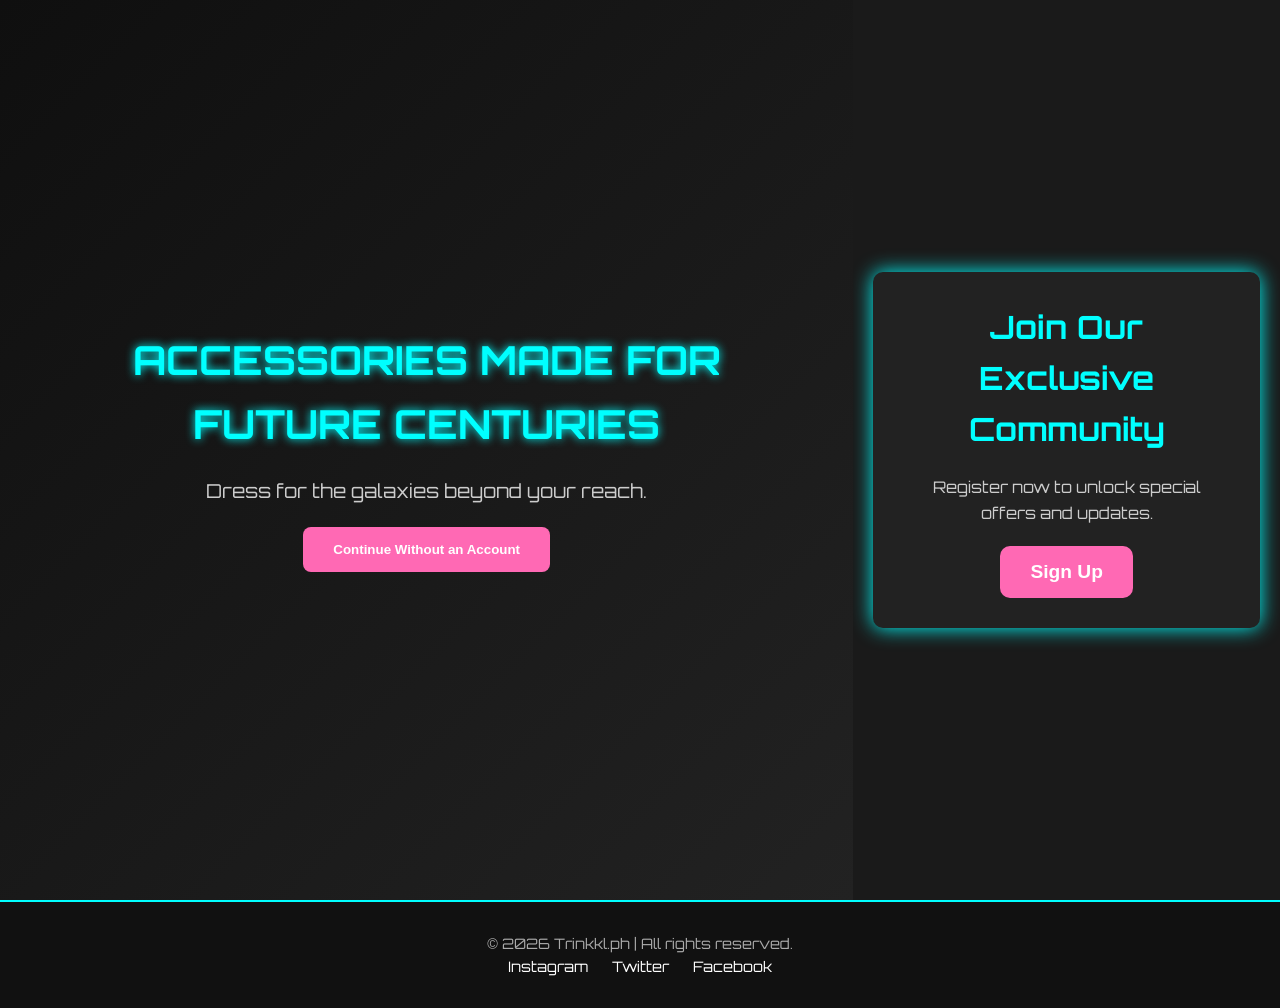
==== index.html @ f84e140c "Add files via upload" ====
<!DOCTYPE html>
<html lang="en">
<head>
<meta charset="UTF-8" />
<meta name="viewport" content="width=device-width, initial-scale=1.0"/>
<title>Cyberpunk Filipino-Made Accessories</title>
<!-- Google Fonts for a futuristic vibe -->
<link href="https://fonts.googleapis.com/css2?family=Orbitron:wght@500&display=swap" rel="stylesheet" />
<!-- External CSS (you can merge styles here as well) -->
<link rel="stylesheet" href="Style_1.css" />
<style>
  /* Basic Reset & Layout */
body {
  margin: 0;
  font-family: 'Orbitron', sans-serif;
  background-color: #111;
  color: #fff;
  line-height: 1.6;
}

/* Layout with hero + sign-up in columns */
.landing-container {
  display: flex;
  flex-direction: column;
  min-height: 100vh;
}

/* For larger screens, switch to row layout */
@media (min-width: 768px) {
  .landing-container {
    flex-direction: row;
  }
}

/* Hero section styles */
.hero {
  flex: 2;
  display: flex;
  align-items: center;
  justify-content: center;
  background: linear-gradient(135deg, #0f0f0f, #222);
  padding: 40px;
  position: relative;
  overflow: hidden;
}

.hero-content {
  max-width: 600px;
  text-align: center;
  z-index: 2;
}

.hero h1 {
  font-size: 2.5em;
  color: #0ff;
  text-shadow: 0 0 10px #0ff;
  margin-bottom: 20px;
}

.hero p {
  font-size: 1.2em;
  color: #ccc;
}

/* Hero image in a column */
.hero-image {
  position: absolute;
  right: 0;
  top: 0;
  bottom: 0;
  width: 40%;
  background: url('https://www.deviantart.com/rocksdanister/art/Night-City-Cyberpunk-840875135') no-repeat center/cover;
  opacity: 0.8;
  z-index: 1;
}

/* Sign up column styles */
.signup-column {
  flex: 1;
  display: flex;
  justify-content: center;
  align-items: center;
  padding: 40px 20px;
  background-color: #1a1a1a;
}

.signup-box {
  background: #222;
  padding: 30px;
  border-radius: 10px;
  max-width: 400px;
  width: 100%;
  box-shadow: 0 0 20px #0ff;
  text-align: center;
}

.signup-box h2 {
  margin-bottom: 20px;
  font-size: 2em;
  color: #0ff;
}

.signup-box p {
  margin-bottom: 20px;
  font-size: 1em;
  color: #ccc;
}

button#mainSignUpBtn {
  background: var(--neon-pink);
  border: none;
  padding: 15px 30px;
  font-size: 1.2em;
  border-radius: 10px;
  cursor: pointer;
  font-weight: bold;
  transition: all 0.3s ease;
}

button#mainSignUpBtn:hover {
  background: #ff4081;
}

/* Footer styles */
footer {
  padding: 30px 20px;
  background-color: #111;
  border-top: 2px solid var(--neon-blue);
  text-align: center;
  font-size: 0.9em;
  color: #aaa;
}

footer a {
  margin: 0 10px;
  color: #fff;
  text-decoration: none;
}
</style>
</head>
<body>

<!-- Wrap the hero and sign-up in a flex container -->
<div class="landing-container">
  <!-- Hero Column -->
  <section class="hero">
    <div class="hero-content">
      <h1 class="glitch">ACCESSORIES MADE FOR FUTURE CENTURIES</h1>
      <p>Dress for the galaxies beyond your reach.</p>
      <!-- Button to homepage -->
      <button id="continueBtn" style="margin-top:20px; padding:15px 30px; border:none; border-radius:8px; background:var(--neon-pink); font-weight:bold; cursor:pointer;">
        Continue Without an Account
      </button>
    </div>
    <div class="hero-image" aria-hidden="true"></div>
  </section>

  <!-- Sign-up Column -->
  <section class="signup-column">
    <div class="signup-box">
      <h2>Join Our Exclusive Community</h2>
      <p>Register now to unlock special offers and updates.</p>
      <button id="mainSignUpBtn">Sign Up</button>
    </div>
  </section>
</div>

<!-- Footer -->
<footer>
  <p>&copy; 2026 Trinkkl.ph | All rights reserved.</p>
  <div>
    <a href="#">Instagram</a>
    <a href="#">Twitter</a>
    <a href="#">Facebook</a>
  </div>
</footer>

<!-- Sign Up overlay -->
<div id="signUpOverlay" aria-hidden="true" style="display:none; position:fixed; top:0; left:0; width:100%; height:100%; background:rgba(17,17,17,0.8); z-index:10000;">
  <div class="sign-up-container" role="dialog" aria-modal="true" style="margin:50px auto; background:#222; padding:20px; border-radius:10px; max-width:400px; position:relative;">
    <div class="close-btn" id="closeSignUp" style="position:absolute; top:10px; right:15px; font-size:1.5em; cursor:pointer;">&times;</div>
    <h2>Sign Up - Step <span id="overlayStepNumber">1</span></h2>
    <div class="step-count" id="overlayStepLabel">First Name</div>
    <div class="form-group">
      <input type="text" id="overlayInput" placeholder="Enter here..." style="width:100%; padding:10px; border-radius:5px; border:none;"/>
    </div>
    <button id="overlayNextBtn" style="margin-top:10px; padding:10px 20px; border:none; border-radius:5px; background:#0ff; color:#000; font-weight:bold;">Next</button>
  </div>
</div>

<!-- Scripts -->
<script>
  // Redirect to homepage
  document.getElementById('continueBtn').onclick = () => {
    window.location.href = 'ECOMMERCE.html'; // Your homepage URL
  };

  // Show overlay on Sign Up
  document.getElementById('mainSignUpBtn').onclick = () => {
    document.getElementById('signUpOverlay').style.display = 'block';
  };

  // Close overlay
  document.getElementById('closeSignUp').onclick = () => {
    document.getElementById('signUpOverlay').style.display = 'none';
  };
</script>
</body>
</html>
---- Style_1.css ----
/* ===========================
   Global Reset & Base Styles
   =========================== */
* {
  margin: 0;
  padding: 0;
  box-sizing: border-box;
}
body {
  font-family: 'Orbitron', sans-serif;
  background-color: #0d0d0d;
  color: #fff;
  overflow-x: hidden;
  line-height: 1.4;
  scroll-behavior: smooth;
  transition: background-color 0.3s ease, color 0.3s ease;
}

/* ===========================
   Color Palette Variables
   =========================== */
:root {
  --neon-blue:   #00ffff;
  --neon-red:    #ff0055;
  --neon-pink:   #ff69b4;
  --purple:      #b020f0;
  --green:       #39ff14;
  --cyber-bg:    #111;
  --glow:        #0ff;
  --sidebar-width: 300px;
  --text:        #fff;
  --accent:      #0ff;
  --accent-2:    #00ffff;
  --neon-yellow: #ffff00;
}

/* ===========================
   Glitch Animation
   =========================== */
@keyframes glitch {
  0%, 100% { transform: translate(0);        opacity: 1;   }
  20%       { transform: translate(-2px, 2px); opacity: 0.8; }
  40%       { transform: translate(-2px,-2px); opacity: 0.6; }
  60%       { transform: translate( 2px, 2px); opacity: 0.8; }
  80%       { transform: translate( 2px,-2px); opacity: 0.6; }
}
.glitch {
  font-family: 'Orbitron', sans-serif;
  font-size: 2.5em;
  color: var(--neon-blue);
  text-shadow: 0 0 10px var(--neon-blue);
  animation: glitch 1.5s infinite;
  margin-bottom: 20px;
  text-align: center;
  transition: all 0.3s ease;
}

/* ===========================
   Sidebar
   =========================== */
/* ===========================
   ENHANCED RESPONSIVE SIDEBAR
   =========================== */

/* Mobile-first sidebar improvements */
#sidebar {
  width: min(85vw, var(--sidebar-width));
  backdrop-filter: blur(10px);
  /* Add subtle backdrop for better mobile visibility */
}

/* Better mobile overlay */
#overlay.active {
  background: rgba(0, 0, 0, 0.8);
  backdrop-filter: blur(5px);
}

/* Enhanced layout shift for all screen sizes */
body.sidebar-open main,
body.sidebar-open .layout-container,
.layout-container.sidebar-open {
  margin-left: 0; /* Reset first */
  padding-left: min(var(--sidebar-width), 85vw);
}

/* Tablet optimization (768px - 1024px) */
@media (max-width: 400px) {
  :root {
    --sidebar-width: 100px;
  }
  
  body.sidebar-open main,
  body.sidebar-open .layout-container,
  .layout-container.sidebar-open {
    padding-left: min(100px, 20vw);
  }
}

/* Mobile optimization (< 768px) */
@media (max-width: 768px) {
  :root {
    --sidebar-width: 80vw;
  }
  
  #sidebar {
    width: 100vw !important;
    transform: translateX(-100%);
    box-shadow: 5px 0 20px rgba(0, 255, 255, 0.3);
  }
  
  #sidebar.show {
    transform: translateX(0);
  }
  
  body.sidebar-open main,
  body.sidebar-open .layout-container,
  .layout-container.sidebar-open {
    padding-left: 0;
    margin-left: 0;
    /* Full overlay mode on mobile - content stays full width */
  }
  
  /* Prevent body scroll when sidebar open on mobile */
  body.sidebar-open {
    overflow: hidden;
  }
}

/* Small mobile (< 480px) */
@media (max-width: 480px) {
  #sidebar {
    padding: 15px;
    gap: 15px;
  }
  
  #sidebar > * {
    font-size: 0.9em;
  }
  
  /* Compact cart items on mobile */
  #cart div {
    flex-direction: column;
    gap: 5px;
    text-align: center;
  }
  
  #cart .remove-btn {
    width: 100%;
    margin-top: 5px;
  }
}

/* Sidebar content optimizations */
#sidebar h3 {
  font-size: 1.3em;
  margin-bottom: 15px;
  color: var(--neon-blue);
  text-shadow: 0 0 5px var(--neon-blue);
}

#sidebar ul {
  list-style: none;
  padding: 0;
}

#sidebar li {
  margin: 8px 0;
}

#sidebar a {
  color: #fff;
  text-decoration: none;
  padding: 10px 15px;
  border-radius: 8px;
  display: block;
  transition: all 0.3s ease;
  border: 1px solid transparent;
}

#sidebar a:hover {
  background: rgba(0, 255, 255, 0.1);
  border-color: var(--neon-blue);
  box-shadow: 0 0 10px rgba(0, 255, 255, 0.3);
}

/* Sidebar toggle button for header */
.header-right .sidebar-toggle {
  display: none;
  background: transparent;
  border: 2px solid var(--neon-blue);
  color: var(--neon-blue);
  padding: 8px 12px;
  border-radius: 20px;
  cursor: pointer;
  font-size: 1.1em;
  transition: all 0.3s ease;
}

.header-right .sidebar-toggle:hover {
  background: var(--neon-blue);
  color: #000;
  box-shadow: 0 0 15px var(--neon-blue);
}

@media (max-width: 768px) {
  .header-right .sidebar-toggle {
    display: block;
  }
  
  .header-right {
    gap: 10px;
  }
}

/* ===========================
   Main Layout
   =========================== */
main,
.layout-container {
  margin-left: 0;
  padding: 20px;
  transition: margin-left 0.3s ease;
}

/* Shift layout when sidebar is open — targets both body class and layout-container class */
body.sidebar-open main,
body.sidebar-open .layout-container,
.layout-container.sidebar-open {
  margin-left: var(--sidebar-width);
}

/* ===========================
   Header
   =========================== */
header {
  display: flex;
  flex-wrap: wrap;
  align-items: center;
  justify-content: space-between;
  padding: 15px 20px;
  width: 100%;
  position: sticky;
  top: 0;
  background: linear-gradient(to right, #111, #222);
  border-bottom: 2px solid var(--neon-blue);
  z-index: 1000;
}
.header-left {
  display: flex;
  align-items: center;
}
.logo {
  font-family: 'Orbitron', sans-serif;
  font-size: 2.5em;
  font-weight: 700;
  color: var(--neon-blue);
  text-shadow: 0 0 10px var(--neon-blue);
}
.header-center {
  flex: 1;
  display: flex;
  justify-content: center;
}
.nav {
  display: flex;
  gap: 20px;
}
.nav a {
  color: #fff;
  font-weight: 600;
  padding: 8px 12px;
  border-radius: 8px;
  text-decoration: none;
  position: relative;
  transition: all 0.3s ease;
}
.nav a::after {
  content: '';
  position: absolute;
  bottom: 0;
  left: 0;
  height: 2px;
  width: 0%;
  background: linear-gradient(to right, var(--neon-pink), var(--neon-blue));
  transition: width 0.3s ease;
  border-radius: 1px;
}
.nav a:hover::after {
  width: 60%;
}
.header-right {
  display: flex;
  align-items: center;
  gap: 15px;
}
.sign-up-btn,
.my-account-btn {
  border: 2px solid var(--neon-pink);
  padding: 8px 16px;
  border-radius: 20px;
  background: transparent;
  color: #fff;
  font-weight: 600;
  cursor: pointer;
  box-shadow: 0 0 8px var(--neon-pink);
  transition: all 0.3s ease;
}
.sign-up-btn:hover,
.my-account-btn:hover {
  box-shadow: 0 0 15px var(--neon-pink);
  background-color: rgba(255, 105, 180, 0.2);
}
.search-box {
  padding: 8px 12px;
  border-radius: 20px;
  border: 2px solid var(--neon-blue);
  background-color: transparent;
  color: #fff;
  outline: none;
  transition: all 0.3s ease;
}

/* ===========================
   Subheader
   =========================== */
.subheader {
  display: flex;
  justify-content: center;
  gap: 20px;
  padding: 10px 20px;
  background-color: #222;
  font-size: 0.9em;
  border-bottom: 2px solid var(--neon-blue);
}
.subheader a {
  color: #fff;
  text-decoration: none;
  padding: 6px 12px;
  border-radius: 4px;
  transition: background-color 0.3s ease;
}
.subheader a:hover {
  background-color: var(--neon-blue);
}

/* ===========================
   Hero Sections
   =========================== */
.hero-section {
  position: relative;
  overflow: hidden;
  padding: 60px 20px;
  text-align: center;
  background-position: center;
  background-repeat: no-repeat;
  background-size: cover;
  cursor: pointer;
  transition: transform 0.6s ease;
  margin-top: 50px;
  border-radius: 10px;
}
.hero-section:hover {
  transform: scale(1.05);
}
.hero-content {
  position: relative;
  z-index: 2;
  max-width: 700px;
  margin: 0 auto;
  color: #fff;
}
.hero h1 {
  font-size: 3em;
  color: var(--neon-blue);
  margin-bottom: 20px;
  animation: glitch 1.5s infinite;
}
.hero p {
  font-size: 1.2em;
  color: #ccc;
}
.hero-section-a,
.hero-section-b,
.hero-section-c,
.hero-section-d,
.hero-section-e {
  background-image: url('https://images.wallpapersden.com/image/wxl-night-city-4k-cyberpunk-2077_75926.jpg');
}

/* ===========================
   Product Cards
   =========================== */
#products {
  margin-top: 50px;
}
#products h2 {
  text-align: center;
  margin-bottom: 30px;
  font-size: 2em;
  color: var(--neon-yellow);
  text-shadow: 0 0 8px var(--neon-yellow);
}
.products-carousel {
  display: flex;
  gap: 20px;
}
.product-card {
  flex: 0 0 220px;
  background: #222;
  border-radius: 12px;
  padding: 15px;
  box-shadow: 0 0 10px #0ff;
  transition: all 0.3s ease;
}
.product-card:hover {
  border: 2px solid var(--neon-red);
  box-shadow: 0 0 20px var(--neon-blue);
  transform: scale(1.05);
}
.product-image {
  height: 200px;
  overflow: hidden;
}
.product-image img {
  width: 100%;
  height: 100%;
  object-fit: cover;
}
.product-info {
  margin-top: 10px;
  text-align: center;
}
.product-name {
  font-size: 1.2em;
  margin-bottom: 8px;
  font-weight: bold;
}
.product-price {
  font-size: 1em;
  color: var(--neon-pink);
}
.buttons {
  display: flex;
  flex-direction: column;
  align-items: center;
  gap: 8px;
  margin-top: 10px;
}
.add-to-cart {
  background-color: var(--neon-red);
  border: none;
  padding: 8px 12px;
  border-radius: 8px;
  cursor: pointer;
  color: #fff;
  font-weight: bold;
  transition: background 0.3s ease;
}
.add-to-cart:hover {
  background-color: #ff2244;
}
.add-to-cart.added {
  background-color: #28a745;
}
.share-btn {
  background: transparent;
  border: 2px solid #fff;
  padding: 4px 8px;
  border-radius: 6px;
  cursor: pointer;
  font-size: 0.9em;
  transition: all 0.3s ease;
}
.share-btn:hover {
  border-color: var(--neon-pink);
  color: var(--neon-pink);
}

/* ===========================
   Cart Display (sidebar)
   =========================== */
#cart {
  font-size: 0.9em;
}
#cart div {
  display: flex;
  justify-content: space-between;
  align-items: flex-start;
  gap: 8px;
  padding: 8px 0;
  border-bottom: 1px solid #444;
}
#cart .remove-btn {
  background: var(--neon-red);
  border: none;
  padding: 4px 8px;
  border-radius: 6px;
  cursor: pointer;
  color: #fff;
  font-size: 0.8em;
  flex-shrink: 0;
}
#cart .remove-btn:hover {
  background: #ff2244;
}

/* ===========================
   Toast Notification
   =========================== */
#toast {
  position: fixed;
  bottom: 24px;
  left: 50%;
  transform: translateX(-50%) translateY(20px);
  background: #111;
  color: #fff;
  padding: 10px 22px;
  border-radius: 8px;
  font-size: 14px;
  opacity: 0;
  pointer-events: none;
  transition: opacity 0.3s ease, transform 0.3s ease;
  z-index: 99999;
  border: 1px solid var(--neon-blue);
}
#toast.show {
  opacity: 1;
  transform: translateX(-50%) translateY(0);
}

/* ===========================
   Reviews
   =========================== */
#reviews {
  margin-top: 50px;
}
#reviews h2 {
  text-align: center;
  margin-bottom: 30px;
  font-size: 2em;
  color: var(--neon-yellow);
  text-shadow: 0 0 8px var(--neon-yellow);
}
.review-list {
  display: flex;
  flex-wrap: wrap;
  justify-content: center;
  gap: 20px;
}
.review {
  background: #222;
  border-radius: 12px;
  padding: 15px;
  max-width: 275px;
  width: 100%;
  border-left: 4px solid var(--green);
  box-shadow: 0 0 10px #0ff;
  transition: transform 0.2s ease, border-color 0.3s ease;
}
.review:hover {
  transform: translateY(-5px);
  border-left-color: var(--neon-pink);
}
.review-header {
  display: flex;
  justify-content: space-between;
  align-items: center;
  margin-bottom: 10px;
}
.username {
  font-weight: bold;
  color: #fff;
}
.review-rating {
  font-size: 0.9em;
  color: var(--neon-yellow);
}
.review-content {
  font-size: 0.9em;
  color: #ccc;
}

/* ===========================
   Angelic Collection
   =========================== */
#collection {
  margin-top: 50px;
  padding: 40px 20px;
  border-top: 2px solid var(--neon-blue);
  border-bottom: 2px solid var(--neon-blue);
  border-radius: 10px;
  background: linear-gradient(135deg, #222, #111);
}
#collection h2 {
  text-align: center;
  margin-bottom: 20px;
  font-size: 2em;
  color: var(--neon-yellow);
}
#collection h5,
#collection h6 {
  text-align: center;
  margin: 10px 0;
  font-weight: normal;
}
#collection h5 { font-size: 1.2em; color: #ccc; }
#collection h6 { font-size: 1em;   color: #aaa; }

/* ===========================
   Section Layouts (Discounts, Releases, News)
   =========================== */
#discount,
#new-release,
#monthly-news {
  margin-top: 50px;
  padding: 40px 20px;
  border-top: 2px solid var(--neon-blue);
  border-bottom: 2px solid var(--neon-blue);
  border-radius: 10px;
  background: linear-gradient(135deg, #222, #111);
  text-align: center;
}
h2 {
  margin-bottom: 20px;
}
.section-header {
  display: flex;
  justify-content: space-between;
  align-items: center;
}
.section-header h2 {
  font-size: 2em;
  color: var(--neon-yellow);
}
.section-header a {
  font-size: 0.9em;
  color: #fff;
  text-decoration: underline;
}
.discount-items,
.release-items,
.news-items {
  display: flex;
  flex-wrap: wrap;
  justify-content: center;
  gap: 20px;
  margin-top: 20px;
}
.discount-item,
.release-item,
.news-item {
  background: #222;
  border-radius: 12px;
  padding: 20px;
  max-width: 250px;
  width: 100%;
  border-left: 4px solid var(--neon-pink);
  transition: transform 0.3s ease, border-color 0.3s ease;
}
.discount-item:hover,
.release-item:hover,
.news-item:hover {
  transform: translateY(-5px);
  border-left-color: var(--neon-yellow);
}

/* ===========================
   Section Backgrounds
   =========================== */
.section-background {
  background-position: center;
  background-repeat: no-repeat;
  background-size: cover;
  padding: 50px 20px;
  margin-top: 50px;
  border-radius: 10px;
  position: relative;
  color: #fff;
}
.section-title {
  text-align: center;
  font-size: 2em;
  margin-bottom: 10px;
  font-weight: bold;
}
.section-desc {
  text-align: center;
  margin-bottom: 20px;
  font-size: 1em;
}
#bestselling-section,
#angels-torment-section,
#neo-copper-age {
  background-image: url('https://images.wallpapersden.com/image/wxl-night-city-4k-cyberpunk-2077_75926.jpg');
}

/* ===========================
   Product Grid
   =========================== */
.product-grid {
  display: grid;
  grid-template-columns: repeat(4, 1fr);
  gap: 20px;
  max-width: 1000px;
  margin: 0 auto;
}
@media (max-width: 1000px) {
  .product-grid {
    grid-template-columns: repeat(2, 1fr);
  }
}

/* ===========================
   Flip Cards
   =========================== */
.flip-card {
  background-color: transparent;
  width: 200px;
  height: 254px;
  perspective: 1000px;
  font-family: sans-serif;
  margin: 20px;
  cursor: pointer;
}
.title-flip {
  font-size: 1.5em;
  font-weight: 900;
  text-align: center;
  margin: 0 0 10px 0;
}
.flip-card-inner {
  position: relative;
  width: 100%;
  height: 100%;
  text-align: center;
  transition: transform 0.8s;
  transform-style: preserve-3d;
}
.flip-card:hover .flip-card-inner {
  transform: rotateY(180deg);
}
.flip-card-front,
.flip-card-back {
  position: absolute;
  width: 100%;
  height: 100%;
  backface-visibility: hidden;
  border-radius: 10px;
}
.flip-card-front {
  background-color: #444;
  color: #eee;
  display: flex;
  flex-direction: column;
  justify-content: center;
  align-items: center;
  padding: 20px;
}
.flip-card-back {
  background-color: #222;
  color: #eee;
  transform: rotateY(180deg);
  padding: 20px;
}

/* FAQ flip variant */
.faq-flip-container {
  display: flex;
  flex-wrap: wrap;
  justify-content: center;
  gap: 20px;
}
.faq-flip-card {
  width: 200px;
  height: 300px;
  background-color: transparent;
  perspective: 1000px;
}
.faq-flip-inner {
  position: relative;
  width: 100%;
  height: 100%;
  text-align: center;
  transition: transform 0.8s;
  transform-style: preserve-3d;
}
.faq-flip-card:hover .faq-flip-inner,
.faq-flip-card.flipped .faq-flip-inner {
  transform: rotateY(180deg);
}
.faq-flip-front,
.faq-flip-back {
  position: absolute;
  width: 100%;
  height: 100%;
  backface-visibility: hidden;
  border-radius: 10px;
}
.faq-flip-front {
  background-color: #555;
  color: #eee;
  display: flex;
  flex-direction: column;
  justify-content: center;
  align-items: center;
  padding: 20px;
}
.faq-flip-back {
  background-color: #222;
  color: #eee;
  transform: rotateY(180deg);
  padding: 20px;
}

/* ===========================
   Marquee
   =========================== */
.marquee {
  overflow: hidden;
  width: 100%;
  -webkit-mask-image: linear-gradient(to right, transparent 0%, black 10%, black 90%, transparent 100%);
  mask-image:         linear-gradient(to right, transparent 0%, black 10%, black 90%, transparent 100%);
}
.marquee_header {
  font-size: 35px;
  font-weight: 800;
  text-align: center;
  margin-bottom: 20px;
}
.marquee__inner {
  display: flex;
  width: max-content;
  animation: marquee 20s linear infinite;
}
.marquee__group {
  display: flex;
}
.marquee__group span {
  margin: 0 1.5rem;
  white-space: nowrap;
  background: #000;
  color: white;
  padding: 4px 16px 4px 12px;
  border-radius: 6px;
  font-size: 1.2rem;
}
@keyframes marquee {
  0%   { transform: translateX(0); }
  100% { transform: translateX(-50%); }
}

/* ===========================
   Sign Up Overlay
   =========================== */
#signUpOverlay {
  position: fixed;
  top: 0;
  left: 0;
  width: 100%;
  height: 100%;
  background: rgba(0, 0, 0, 0.9);
  display: flex;
  align-items: center;
  justify-content: center;
  z-index: 9998;
  opacity: 0;
  visibility: hidden;
  transition: opacity 0.3s ease, visibility 0.3s ease;
}
#signUpOverlay.active {
  opacity: 1;
  visibility: visible;
}
#signUpOverlay .sign-up-container {
  background: #222;
  padding: 30px;
  border-radius: 12px;
  width: 90%;
  max-width: 500px;
  box-shadow: 0 0 20px #000;
}
#signUpOverlay .close-btn {
  position: absolute;
  top: 15px;
  right: 20px;
  font-size: 1.5em;
  color: #fff;
  cursor: pointer;
  z-index: 9999;
}
#signUpOverlay h2 {
  margin-bottom: 20px;
  text-align: center;
  color: var(--neon-yellow);
}
#signUpOverlay .step-count {
  font-size: 1.1em;
  margin-bottom: 10px;
  text-align: center;
}
#signUpOverlay .form-group {
  margin-bottom: 15px;
}
#signUpOverlay input {
  width: 100%;
  padding: 10px;
  border-radius: 6px;
  border: 1px solid #555;
  background: #1a1f3a;
  color: #fff;
}
#signUpOverlay button {
  width: 100%;
  padding: 10px;
  border-radius: 20px;
  border: none;
  background: var(--neon-blue);
  color: #fff;
  font-weight: 600;
  cursor: pointer;
  transition: background 0.3s ease;
}
#signUpOverlay button:hover {
  background: #00d2ff;
}

/* ===========================
   Main Sign-up CTA Section
   =========================== */
#mainSignUpSection {
  margin: 50px auto 0;
  padding: 40px 20px;
  border-top: 2px solid var(--neon-blue);
  border-bottom: 2px solid var(--neon-blue);
  border-radius: 10px;
  background: linear-gradient(135deg, #222, #111);
  text-align: center;
  max-width: 600px;
}
#mainSignUpSection h2 {
  font-size: 2em;
  color: var(--neon-yellow);
  margin-bottom: 20px;
}
#mainSignUpSection p {
  font-size: 1em;
  color: rgba(200, 255, 217, 0.9);
  margin-bottom: 20px;
}
#mainSignUpSection button {
  padding: 10px 20px;
  border-radius: 20px;
  border: none;
  background: #007bff;
  color: #fff;
  font-weight: 600;
  cursor: pointer;
  transition: background 0.3s ease, transform 0.2s ease;
}
#mainSignUpSection button:hover {
  background: #0062d1;
  transform: translateY(-2px);
}

/* ===========================
   Global Form & Button Defaults
   =========================== */
input {
  background: #1a1f3a;
  border: 1px solid var(--accent);
  color: white;
  padding: 10px;
  border-radius: 6px;
}
input:focus {
  outline: 2px solid var(--accent);
  outline-offset: 2px;
}
button {
  border-radius: 20px;
  border: 1px solid var(--accent-2);
  background: var(--accent-2);
  color: #fff;
  padding: 10px 20px;
  cursor: pointer;
  font-weight: 600;
  transition: all 0.2s ease;
}
button:hover {
  background: var(--accent);
  border-color: var(--accent);
  transform: translateY(-2px);
}

/* ===========================
   Social Card Buttons
   =========================== */
.social-card {
  height: fit-content;
  width: fit-content;
  display: flex;
  align-items: center;
  justify-content: center;
  gap: 20px;
  background: rgb(255, 255, 255);
  padding: 20px 25px;
  border-radius: 14px;
}
.Btn {
  width: 45px;
  height: 45px;
  display: flex;
  align-items: center;
  justify-content: center;
  border: none;
  background-color: transparent;
  position: relative;
  border-radius: 7px;
  cursor: pointer;
  transition: all 0.3s ease;
}
.svgContainer {
  width: 100%;
  height: 100%;
  display: flex;
  align-items: center;
  justify-content: center;
  background-color: transparent;
  backdrop-filter: blur(0px);
  letter-spacing: 0.8px;
  border-radius: 10px;
  transition: all 0.3s ease;
  border: 1px solid rgba(156, 156, 156, 0.466);
  z-index: 2;
}
.BG {
  position: absolute;
  width: 100%;
  height: 100%;
  background: #181818;
  z-index: 1;
  border-radius: 10px;
  pointer-events: none;
  transition: all 0.3s ease;
  font-size: 0px;
}
.Btn:hover .BG {
  transform: scale(1.5);
  font-size: 20px;
  color: white;
}
.Btn:hover .svgContainer {
  border: 1px solid rgba(216, 216, 216, 0.466);
  background-color: rgba(209, 209, 209, 0.466);
  backdrop-filter: blur(4px);
}

/* ===========================
   Forms Column (responsive)
   =========================== */
.forms-column {
  width: 50%;
  padding: 22px;
  position: relative;
  display: flex;
  align-items: center;
  justify-content: center;
  transition: all 0.3s ease;
}
@media (max-width: 820px) {
  .forms-column {
    width: 100%;
    padding: 14px;
    order: 1;
  }
}
.form-panel {
  width: 100%;
  max-width: 320px;
  background: transparent;
  display: flex;
  flex-direction: column;
  align-items: stretch;
  gap: 8px;
}
.form-panel h1 {
  margin: 0;
  font-size: 1.65rem;
  color: var(--text);
  text-align: center;
}
.step-info {
  font-size: 0.78rem;
  color: var(--accent);
  text-transform: uppercase;
  letter-spacing: 1px;
  margin-top: 6px;
  text-align: center;
}

/* ===========================
   Custom Focus Effect
   =========================== */
.overlay-left-custom [contenteditable]:focus {
  outline: 2px solid rgba(0, 204, 170, 0.18);
  outline-offset: 4px;
  border-radius: 6px;
  background: rgba(255, 255, 255, 0.02);
}

/* ===========================
   Responsive Adjustments
   =========================== */
@media (max-width: 640px) {
  body { padding: 0.5rem; }
  .split { gap: 1rem; }
}
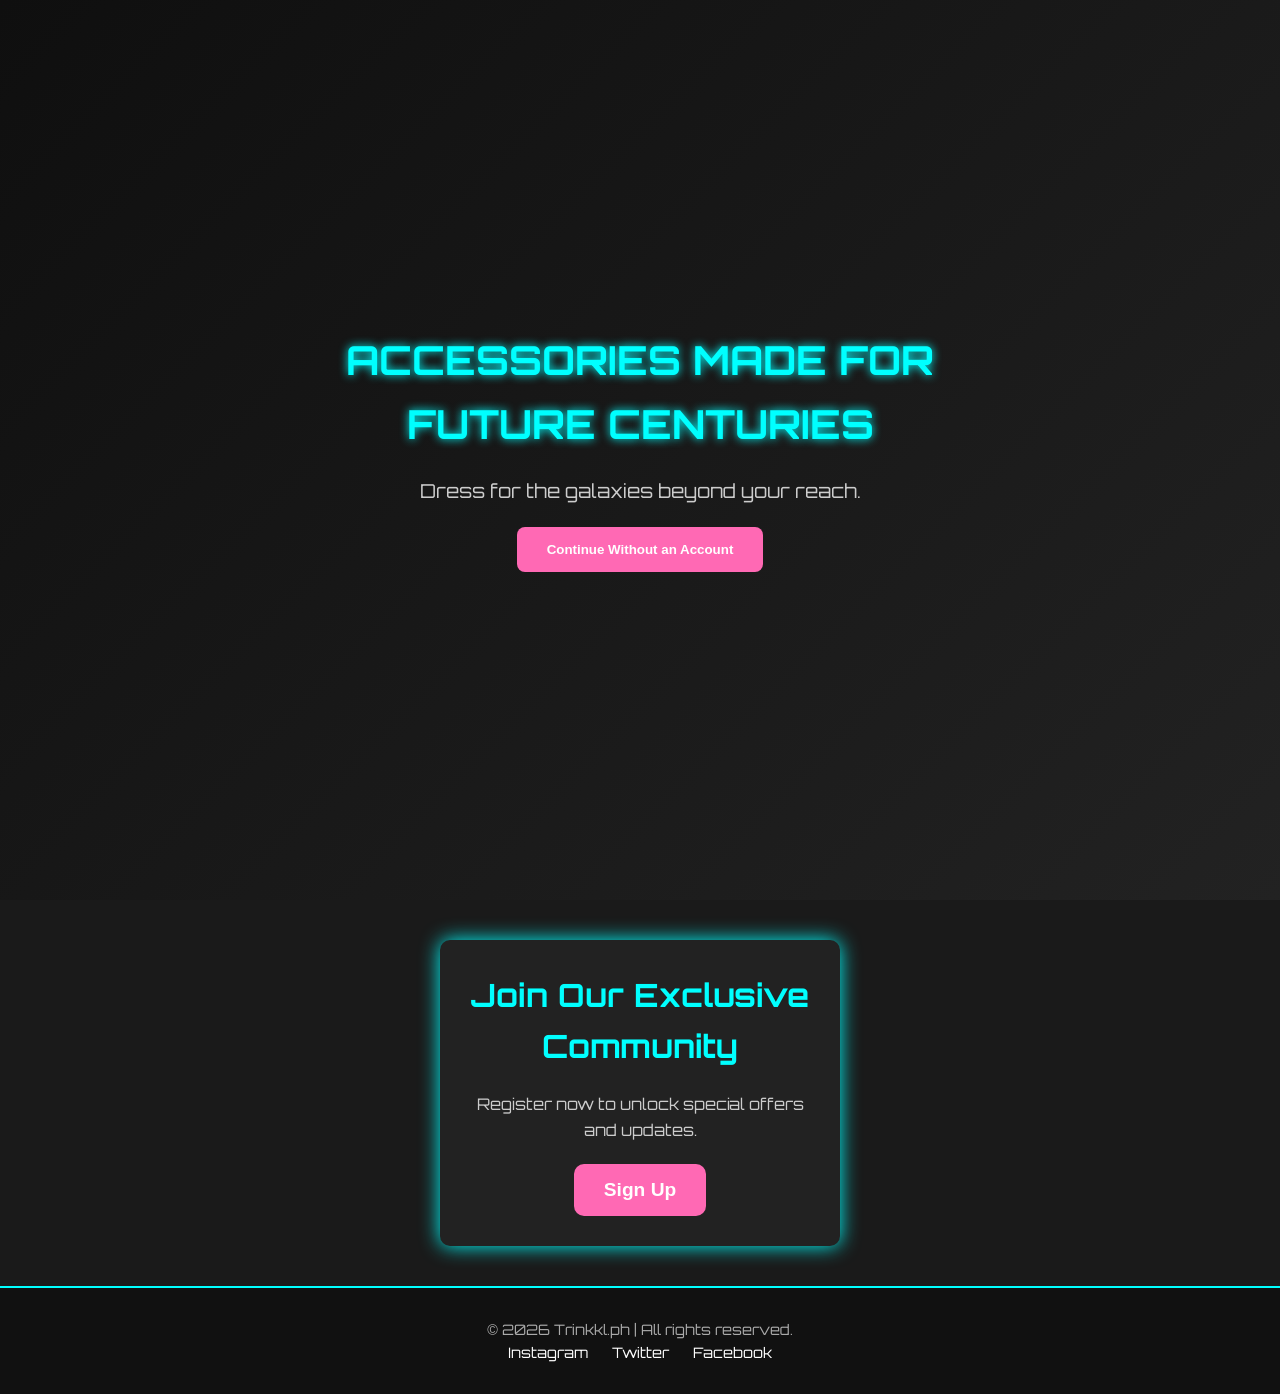
==== commit 2a5c2ac5: "Update index.html" ====
--- a/index.html
+++ b/index.html
@@ -140,20 +140,23 @@
 </head>
 <body>
 
-<!-- Wrap the hero and sign-up in a flex container -->
 <div class="landing-container">
   <!-- Hero Column -->
   <section class="hero">
     <div class="hero-content">
       <h1 class="glitch">ACCESSORIES MADE FOR FUTURE CENTURIES</h1>
       <p>Dress for the galaxies beyond your reach.</p>
+
       <!-- Button to homepage -->
-      <button id="continueBtn" style="margin-top:20px; padding:15px 30px; border:none; border-radius:8px; background:var(--neon-pink); font-weight:bold; cursor:pointer;">
+      <button id="continueBtn"
+        onclick="goHome()"
+        style="margin-top:20px; padding:15px 30px; border:none; border-radius:8px; background:var(--neon-pink); font-weight:bold; cursor:pointer;">
         Continue Without an Account
       </button>
     </div>
     <div class="hero-image" aria-hidden="true"></div>
   </section>
+</div>
 
   <!-- Sign-up Column -->
   <section class="signup-column">
@@ -190,9 +193,9 @@
 
 <!-- Scripts -->
 <script>
-  // Redirect to homepage
-  document.getElementById('continueBtn').onclick = () => {
-    window.location.href = 'ECOMMERCE.html'; // Your homepage URL
+function goHome() {
+  window.location.href = "homepage.html";
+}
   };
 
   // Show overlay on Sign Up
@@ -206,4 +209,4 @@
   };
 </script>
 </body>
-</html>+</html>
--- a/Style_1.css
+++ b/Style_1.css
@@ -1006,6 +1006,19 @@
   padding: 20px 25px;
   border-radius: 14px;
 }
+.continueBtn {
+  width: 45px;
+  height: 45px;
+  display: flex;
+  align-items: center;
+  justify-content: center;
+  border: none;
+  background-color: transparent;
+  position: relative;
+  border-radius: 7px;
+  cursor: pointer;
+  transition: all 0.3s ease;
+}
 .Btn {
   width: 45px;
   height: 45px;
@@ -1114,4 +1127,4 @@
 @media (max-width: 640px) {
   body { padding: 0.5rem; }
   .split { gap: 1rem; }
-}+}
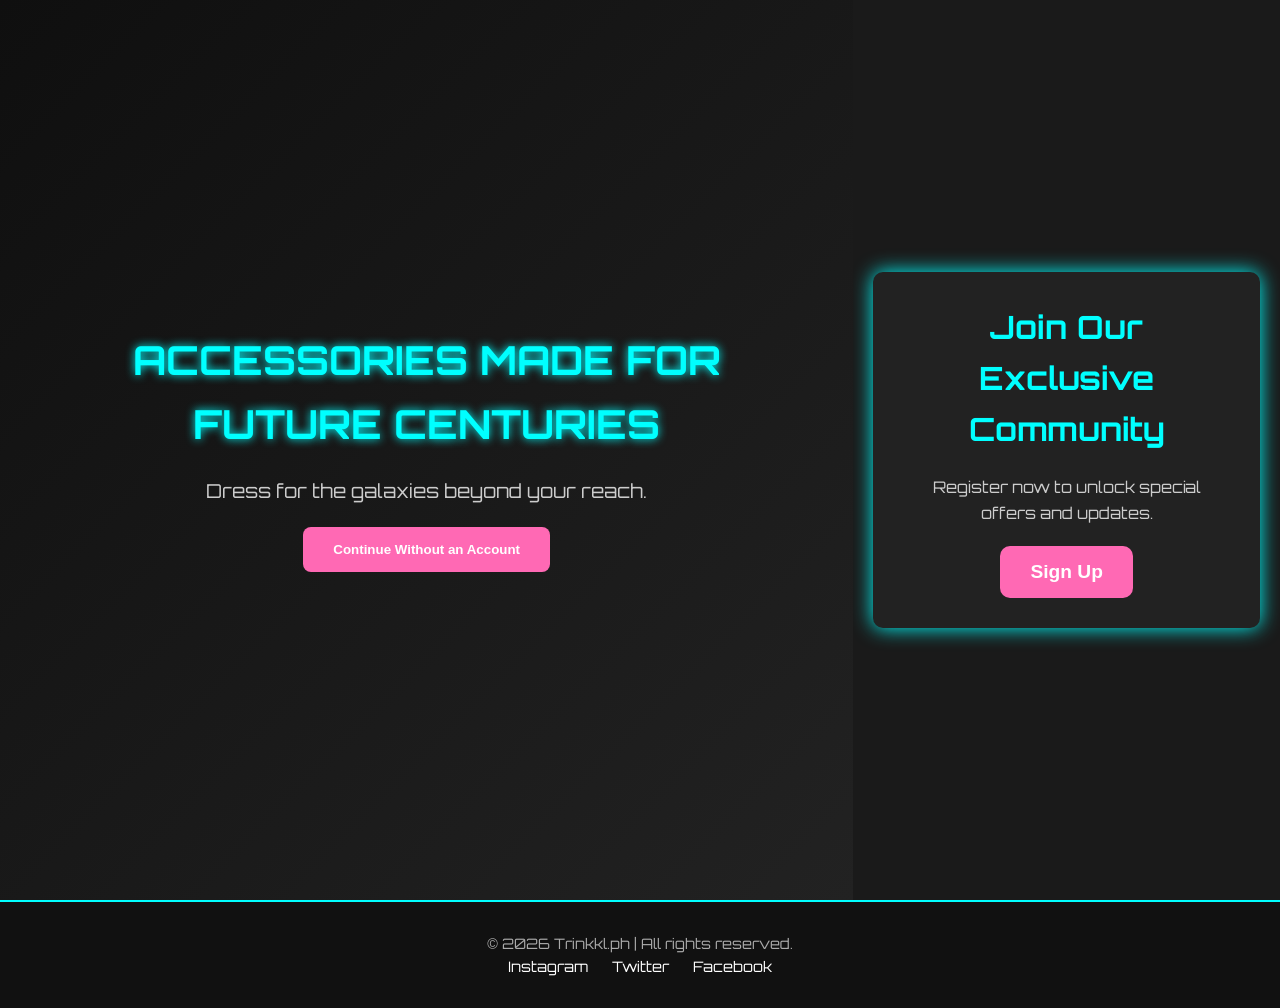
==== commit 7ecde519: "Update index.html" ====
--- a/index.html
+++ b/index.html
@@ -4,12 +4,11 @@
 <meta charset="UTF-8" />
 <meta name="viewport" content="width=device-width, initial-scale=1.0"/>
 <title>Cyberpunk Filipino-Made Accessories</title>
-<!-- Google Fonts for a futuristic vibe -->
+
 <link href="https://fonts.googleapis.com/css2?family=Orbitron:wght@500&display=swap" rel="stylesheet" />
-<!-- External CSS (you can merge styles here as well) -->
 <link rel="stylesheet" href="Style_1.css" />
+
 <style>
-  /* Basic Reset & Layout */
 body {
   margin: 0;
   font-family: 'Orbitron', sans-serif;
@@ -18,21 +17,18 @@
   line-height: 1.6;
 }
 
-/* Layout with hero + sign-up in columns */
 .landing-container {
   display: flex;
   flex-direction: column;
   min-height: 100vh;
 }
 
-/* For larger screens, switch to row layout */
 @media (min-width: 768px) {
   .landing-container {
     flex-direction: row;
   }
 }
 
-/* Hero section styles */
 .hero {
   flex: 2;
   display: flex;
@@ -62,7 +58,6 @@
   color: #ccc;
 }
 
-/* Hero image in a column */
 .hero-image {
   position: absolute;
   right: 0;
@@ -74,7 +69,6 @@
   z-index: 1;
 }
 
-/* Sign up column styles */
 .signup-column {
   flex: 1;
   display: flex;
@@ -106,22 +100,32 @@
   color: #ccc;
 }
 
-button#mainSignUpBtn {
+button {
+  cursor: pointer;
+}
+
+#continueBtn {
+  margin-top:20px;
+  padding:15px 30px;
+  border:none;
+  border-radius:8px;
+  background:var(--neon-pink);
+  font-weight:bold;
+}
+
+#mainSignUpBtn {
   background: var(--neon-pink);
   border: none;
   padding: 15px 30px;
   font-size: 1.2em;
   border-radius: 10px;
-  cursor: pointer;
   font-weight: bold;
-  transition: all 0.3s ease;
-}
-
-button#mainSignUpBtn:hover {
+}
+
+#mainSignUpBtn:hover {
   background: #ff4081;
 }
 
-/* Footer styles */
 footer {
   padding: 30px 20px;
   background-color: #111;
@@ -138,27 +142,25 @@
 }
 </style>
 </head>
+
 <body>
 
 <div class="landing-container">
-  <!-- Hero Column -->
+
+  <!-- Hero -->
   <section class="hero">
     <div class="hero-content">
       <h1 class="glitch">ACCESSORIES MADE FOR FUTURE CENTURIES</h1>
       <p>Dress for the galaxies beyond your reach.</p>
 
-      <!-- Button to homepage -->
-      <button id="continueBtn"
-        onclick="goHome()"
-        style="margin-top:20px; padding:15px 30px; border:none; border-radius:8px; background:var(--neon-pink); font-weight:bold; cursor:pointer;">
+      <button id="continueBtn">
         Continue Without an Account
       </button>
     </div>
-    <div class="hero-image" aria-hidden="true"></div>
+    <div class="hero-image"></div>
   </section>
-</div>
-
-  <!-- Sign-up Column -->
+
+  <!-- Sign Up -->
   <section class="signup-column">
     <div class="signup-box">
       <h2>Join Our Exclusive Community</h2>
@@ -166,6 +168,7 @@
       <button id="mainSignUpBtn">Sign Up</button>
     </div>
   </section>
+
 </div>
 
 <!-- Footer -->
@@ -178,35 +181,35 @@
   </div>
 </footer>
 
-<!-- Sign Up overlay -->
-<div id="signUpOverlay" aria-hidden="true" style="display:none; position:fixed; top:0; left:0; width:100%; height:100%; background:rgba(17,17,17,0.8); z-index:10000;">
-  <div class="sign-up-container" role="dialog" aria-modal="true" style="margin:50px auto; background:#222; padding:20px; border-radius:10px; max-width:400px; position:relative;">
-    <div class="close-btn" id="closeSignUp" style="position:absolute; top:10px; right:15px; font-size:1.5em; cursor:pointer;">&times;</div>
-    <h2>Sign Up - Step <span id="overlayStepNumber">1</span></h2>
-    <div class="step-count" id="overlayStepLabel">First Name</div>
-    <div class="form-group">
-      <input type="text" id="overlayInput" placeholder="Enter here..." style="width:100%; padding:10px; border-radius:5px; border:none;"/>
-    </div>
-    <button id="overlayNextBtn" style="margin-top:10px; padding:10px 20px; border:none; border-radius:5px; background:#0ff; color:#000; font-weight:bold;">Next</button>
+<!-- Sign Up Overlay -->
+<div id="signUpOverlay" style="display:none; position:fixed; top:0; left:0; width:100%; height:100%; background:rgba(17,17,17,0.8); z-index:10000;">
+  <div style="margin:50px auto; background:#222; padding:20px; border-radius:10px; max-width:400px; position:relative;">
+    
+    <div id="closeSignUp" style="position:absolute; top:10px; right:15px; font-size:1.5em; cursor:pointer;">&times;</div>
+
+    <h2>Sign Up</h2>
+    <input type="text" placeholder="Enter your name..." style="width:100%; padding:10px; border-radius:5px; border:none; margin-top:10px;">
+    <button style="margin-top:10px; padding:10px 20px; border:none; border-radius:5px; background:#0ff; color:#000; font-weight:bold;">Submit</button>
+
   </div>
 </div>
 
 <!-- Scripts -->
 <script>
 function goHome() {
-  window.location.href = "homepage.html";
-}
-  };
-
-  // Show overlay on Sign Up
-  document.getElementById('mainSignUpBtn').onclick = () => {
-    document.getElementById('signUpOverlay').style.display = 'block';
-  };
-
-  // Close overlay
-  document.getElementById('closeSignUp').onclick = () => {
-    document.getElementById('signUpOverlay').style.display = 'none';
-  };
+  window.location.href = "./homepage.html";
+}
+
+document.getElementById("continueBtn").addEventListener("click", goHome);
+
+document.getElementById("mainSignUpBtn").onclick = function() {
+  document.getElementById("signUpOverlay").style.display = "block";
+};
+
+document.getElementById("closeSignUp").onclick = function() {
+  document.getElementById("signUpOverlay").style.display = "none";
+};
 </script>
+
 </body>
 </html>
